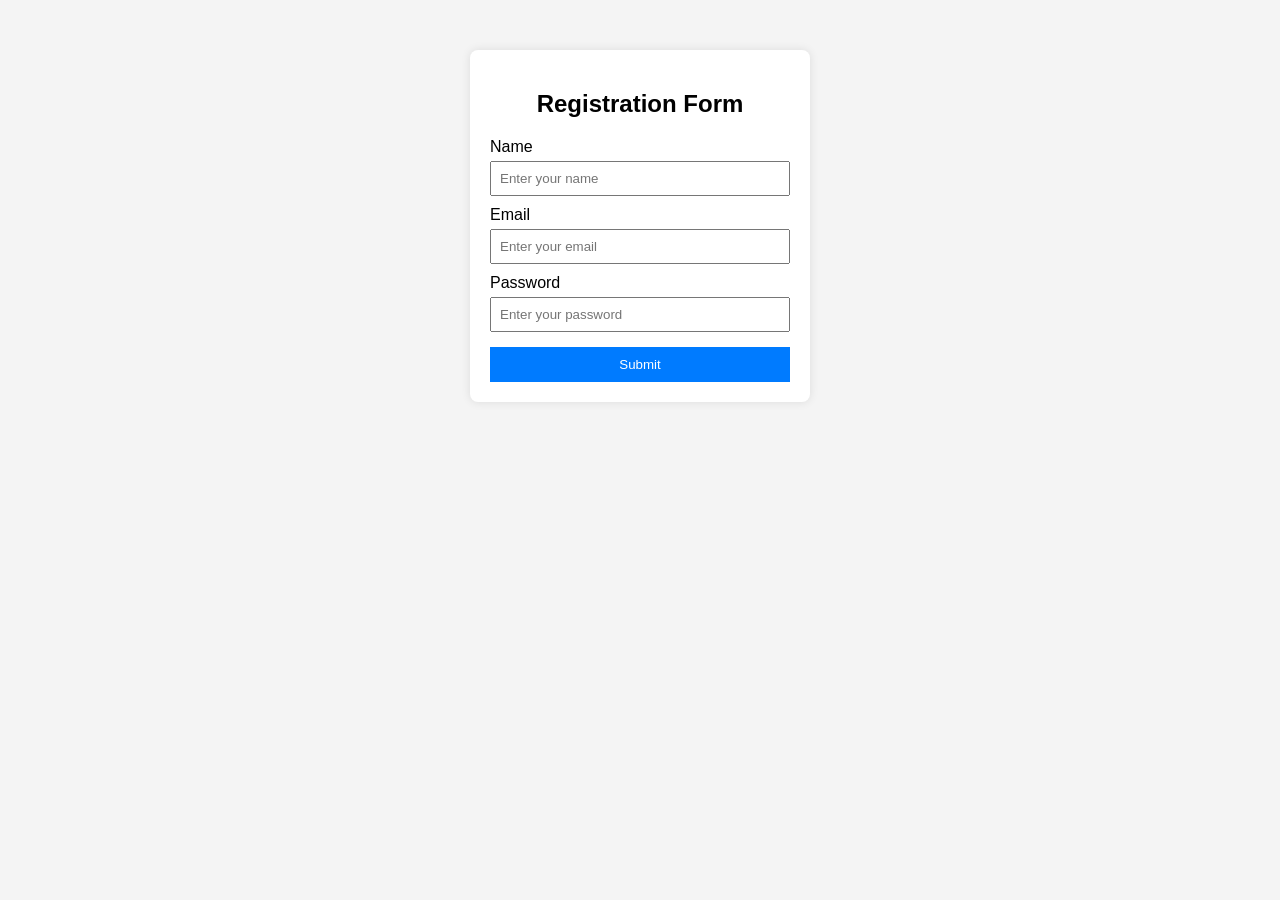
==== form.html @ 62f08cf7 "gfh" ====
<!DOCTYPE html>
<html>
<head>
    <title>Registration Form</title>
    <link rel="stylesheet" href="style.css">
</head>
<body>

    <form class="form-container">
        <h2>Registration Form</h2>

        <label for="name">Name</label>
        <input type="text" id="name" placeholder="Enter your name">

        <label for="email">Email</label>
        <input type="email" id="email" placeholder="Enter your email">

        <label for="password">Password</label>
        <input type="password" id="password" placeholder="Enter your password">

        <button type="submit">Submit</button>
    </form>

</body>
</html>
---- style.css ----
body {
    font-family: Arial, sans-serif;
    background-color: #f4f4f4;
}

.form-container {
    width: 300px;
    margin: 50px auto;
    padding: 20px;
    background-color: white;
    border-radius: 8px;
    box-shadow: 0 0 10px rgba(0,0,0,0.1);
}

.form-container h2 {
    text-align: center;
}

.form-container label {
    display: block;
    margin-top: 10px;
}

.form-container input {
    width: 100%;
    padding: 8px;
    margin-top: 5px;
    box-sizing: border-box;
}

.form-container button {
    width: 100%;
    padding: 10px;
    margin-top: 15px;
    background-color: #007BFF;
    color: white;
    border: none;
    cursor: pointer;
}

.form-container button:hover {
    background-color: #0056b3;
}
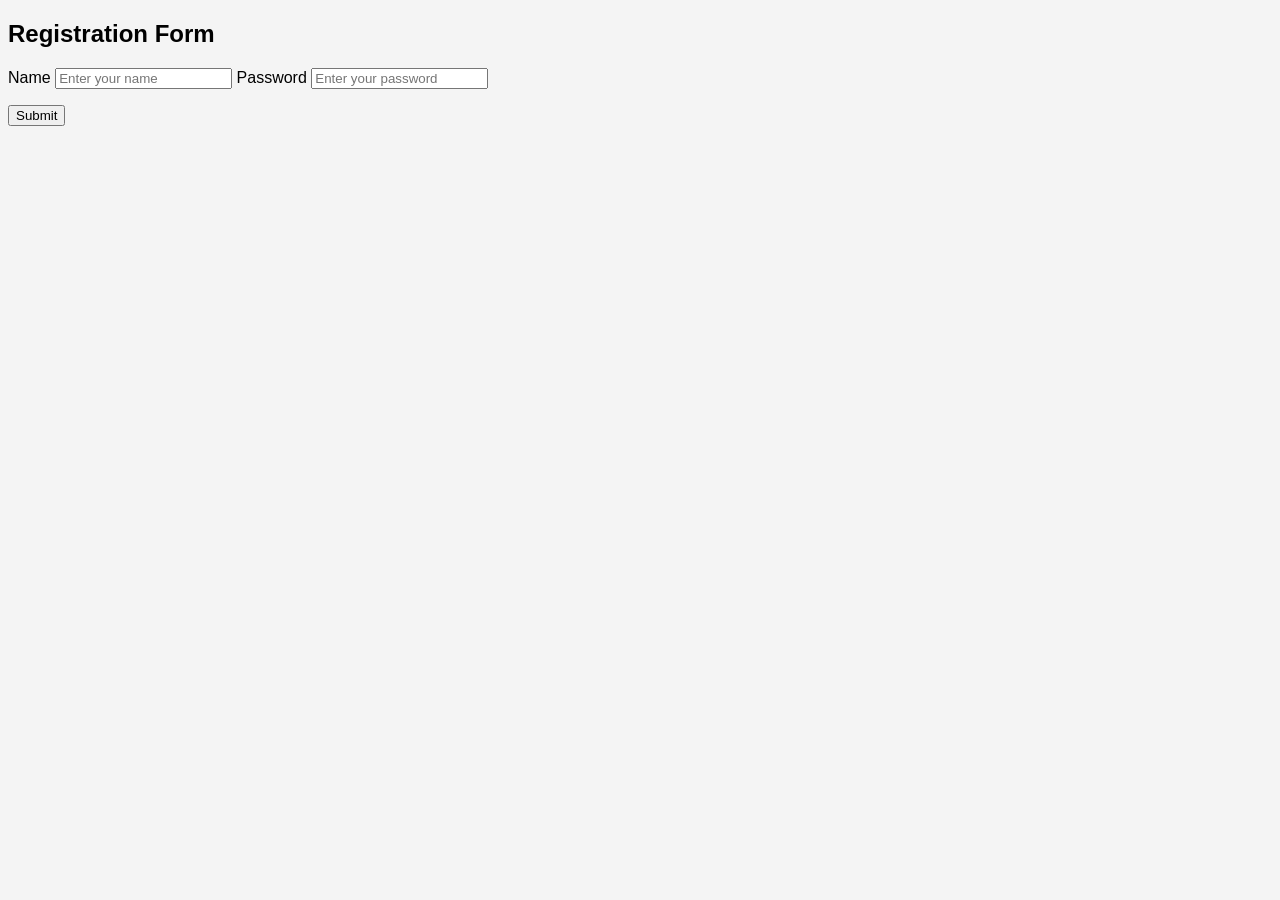
==== commit f7492543: "first" ====
--- a/form.html
+++ b/form.html
@@ -6,21 +6,24 @@
     <link rel="stylesheet" href="style.css">
 </head>
 <body>
-
-    <form class="form-container">
+    
+    
+    <form onsubmit = "form_container(event)">
         <h2>Registration Form</h2>
 
         <label for="name">Name</label>
         <input type="text" id="name" placeholder="Enter your name">
 
-        <label for="email">Email</label>
-        <input type="email" id="email" placeholder="Enter your email">
+        <!--<label for="email">Email</label>
+        <input type="email" id="email" placeholder="Enter your email">-->
 
         <label for="password">Password</label>
         <input type="password" id="password" placeholder="Enter your password">
+            <p id="error"></p>
+        <button type="submit">Submit</button>
 
-        <button type="submit">Submit</button>
     </form>
+    <script src="index1.js"></script>
 
 </body>
 </html>
